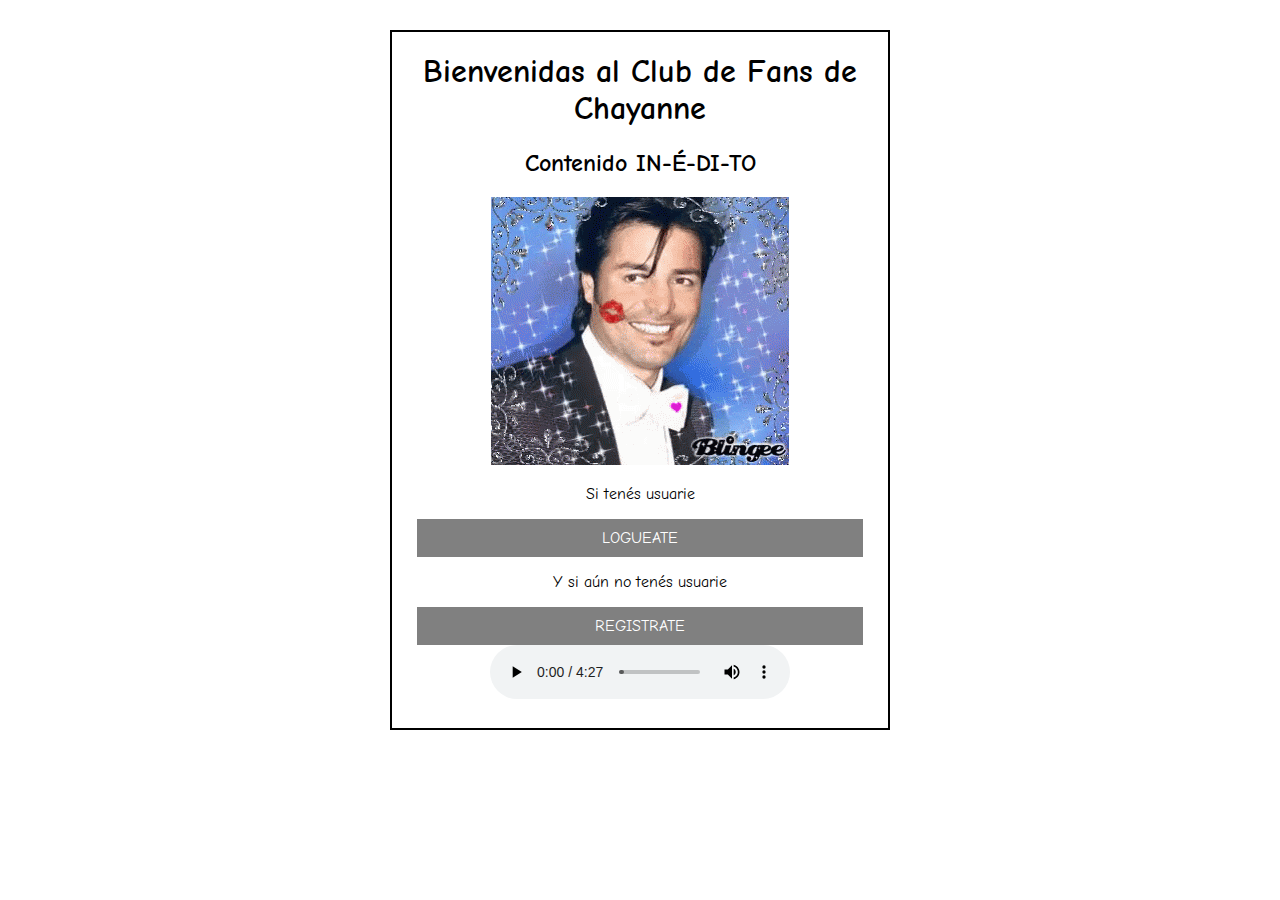
==== chayanne/index.html @ 712b8b83 "Add files via upload" ====
<!DOCTYPE html>
<html lang="es">
<head>
	<meta charset="UTF-8">
	<meta http-equiv="X-UA-Compatible" content="IE=edge">
	<meta name="viewport" content="width=device-width, initial-scale=1.0">
	<title>Bienvenides al Club de Fans de Chayanne</title>
	<link rel="stylesheet" href="style.css">
</head>
<body class="home">
	<main>
		<h1>Bienvenidas al Club de Fans de Chayanne</h1>
		<h2>Contenido IN-É-DI-TO</h2>
		<img class="gif" src="img/chayanne.gif" >
		<p>Si tenés usuarie</p>
		<a href="login.html">Logueate</a>
		<p>Y si aún no tenés usuarie</p>
		<a href="signin.html">Registrate</a>
		<audio controls autoplay>
			<source src="music/dejaria-todo.mp3" type="audio/mpeg">
		</audio>
	</main>
</body>
</html>
---- chayanne/style.css ----
@import url('https://fonts.googleapis.com/css2?family=Comic+Neue:wght@700&display=swap');


* {
	box-sizing: border-box;
	font-family: 'Comic Neue', cursive;
}

.home * {
	text-align: center;
}

.home main {
	border: solid 2px;
	width: 100%;
	max-width: 500px;
	margin: 30px auto;
	padding: 0 25px 25px;
}

.home a {
	display: block;
	padding: 10px 20px;
	color: white;
	background-color: grey;
	text-decoration: none;
	text-transform: uppercase;
}

.home a:hover {
	font-weight: 700;
}

.signin *,
.login * {
	line-height: 1.5;
}

.signin label,
.login label {
	display: block;
}

.signin form,
.login form {
	width: 100%;
	max-width: 500px;
	margin: 30px auto;
	border: solid 1px;
	padding: 25px;
}

input:not([type=radio]):not([type=checkbox]),
select,
textarea {
	display: block;
	width: 100%;
	margin-bottom: 15px;
}

button {
	display: block;
	width: 125px;
	margin: 25px auto 0;
}

h1 {
	text-align: center;
}

.login p,
.signin p {
	margin: 0;
}
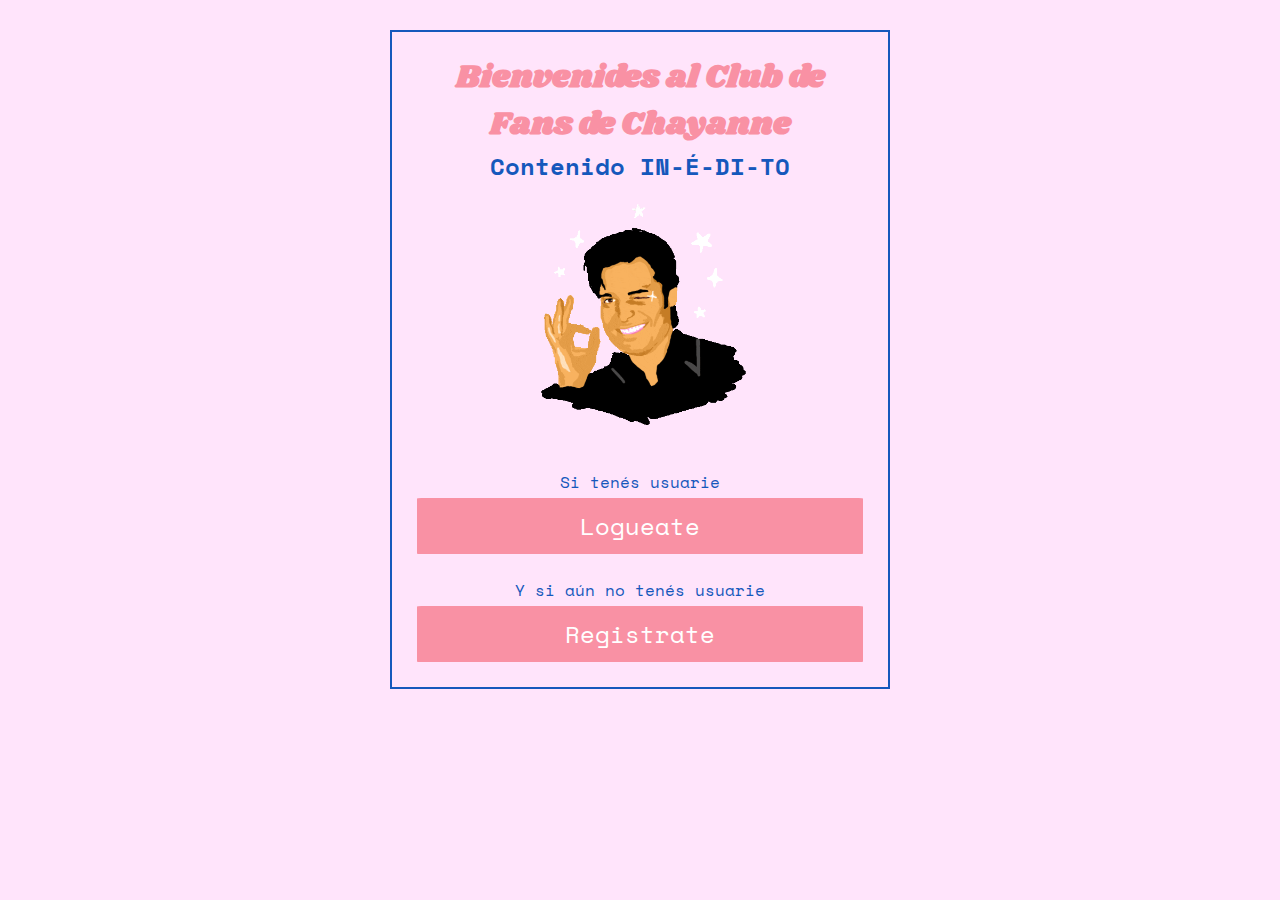
==== commit 3318af7b: "Add files via upload" ====
--- a/chayanne/index.html
+++ b/chayanne/index.html
@@ -9,16 +9,13 @@
 </head>
 <body class="home">
 	<main>
-		<h1>Bienvenidas al Club de Fans de Chayanne</h1>
+		<h1 id="bienvenides">Bienvenides al Club de Fans de Chayanne</h1>
 		<h2>Contenido IN-É-DI-TO</h2>
-		<img class="gif" src="img/chayanne.gif" >
+		<img class="gif" src="img/gif1.gif" >
 		<p>Si tenés usuarie</p>
 		<a href="login.html">Logueate</a>
 		<p>Y si aún no tenés usuarie</p>
 		<a href="signin.html">Registrate</a>
-		<audio controls autoplay>
-			<source src="music/dejaria-todo.mp3" type="audio/mpeg">
-		</audio>
 	</main>
 </body>
 </html>--- a/chayanne/style.css
+++ b/chayanne/style.css
@@ -1,9 +1,17 @@
-@import url('https://fonts.googleapis.com/css2?family=Comic+Neue:wght@700&display=swap');
-
+@import url('https://fonts.googleapis.com/css2?family=Sail&family=Shrikhand&family=Space+Mono:ital,wght@0,400;0,700;1,400;1,700&display=swap');
 
 * {
-	box-sizing: border-box;
-	font-family: 'Comic Neue', cursive;
+    margin: 0;
+    padding: 0;
+    box-sizing: border-box;
+    list-style: none;
+    text-decoration: none;
+    border: none;
+    outline: none;
+	font-family: 'Space Mono', sans-serif;
+	background-color: rgb(255, 228, 251);
+	color: #1558BC;
+	cursor: crosshair;
 }
 
 .home * {
@@ -22,13 +30,9 @@
 	display: block;
 	padding: 10px 20px;
 	color: white;
-	background-color: grey;
+	background-color: #F991A4;
 	text-decoration: none;
-	text-transform: uppercase;
-}
-
-.home a:hover {
-	font-weight: 700;
+	border-radius: 1%;
 }
 
 .signin *,
@@ -46,8 +50,26 @@
 	width: 100%;
 	max-width: 500px;
 	margin: 30px auto;
-	border: solid 1px;
+	border: solid 3px #F991A4;
 	padding: 25px;
+	background-color: white;
+	border-radius: 1%;
+}
+
+main p {
+	line-height: 2;
+	margin-top: 20px;
+}
+
+nav {
+	margin: 0 auto;
+    width: 100%;
+    text-align: center;
+}
+
+aside img{
+	position: fixed;
+	background: none;
 }
 
 input:not([type=radio]):not([type=checkbox]),
@@ -55,20 +77,134 @@
 textarea {
 	display: block;
 	width: 100%;
-	margin-bottom: 15px;
+	margin-bottom: 20px;
 }
 
 button {
 	display: block;
-	width: 125px;
+	width: 35%;
 	margin: 25px auto 0;
 }
 
+button:hover {
+	background: #1558BC;
+	color: white;
+	border-radius: 2%;
+}
+
 h1 {
-	text-align: center;
-}
-
-.login p,
-.signin p {
-	margin: 0;
-}
+	margin-top: 5%;
+	text-align: center;
+	font-family: 'Shrikhand', cursive;
+}
+
+audio {
+	position: fixed;
+    background: none;
+    left: 10%;
+    top: 48%;
+    z-index: 2;
+}
+
+.gif {
+	width: 20vw;
+}
+
+#fraseChayanne {
+	font-family: 'Sail', cursive;
+	font-size: 3vw ;
+	text-align: center;
+	color: #F991A4;
+	margin-top: 10%;
+}
+
+#homepage {
+	width: 100%;
+    height: 100vh;
+}
+
+#sticker01 {
+    left: 23%;
+    width: 10%;
+    top: 27%;
+    z-index: 2;
+}
+
+#sticker02 {
+    left: 80%;
+    width: 15%;
+    top: 40%;
+}
+
+#sticker03 {
+	left: 75%;
+    width: 20%;
+    top: 30%;
+	z-index: 2;
+}
+
+#sticker04 {
+    left: 5%;
+    width: 10%;
+    top: 70%;
+}
+
+#sticker05 {
+    left: 5%;
+    width: 25%;
+    top: 30%;
+}
+
+#sticker06 {
+	left: 80%;
+    width: 20%;
+    top: 30%;
+}
+
+#pixel {
+	width: 80%;
+	display: block;
+	margin-left: auto;
+	margin-right: auto;
+}
+
+#titulo {
+	font-size: 400%;
+	color: #F991A4;
+	margin-top: 5%;
+}
+
+#biografia {
+	width: 55%;
+	display: block;
+	margin-left: auto;
+	margin-right: auto;
+	line-height: 1.5;
+}
+
+#biografia p {
+	line-height: 1.5;
+}
+
+#bienvenides {
+	color: #F991A4;
+}
+
+#boton-frase, a {
+	font-size: 150%;
+	background-color: #1558BC;
+	color: white;
+}
+
+#boton-frase:hover {
+	background-color: #1558BC;
+}
+
+.volver {
+	text-align: center;
+}
+
+.volver p {
+	margin-top: 1%;
+	margin-bottom: 5%;
+}